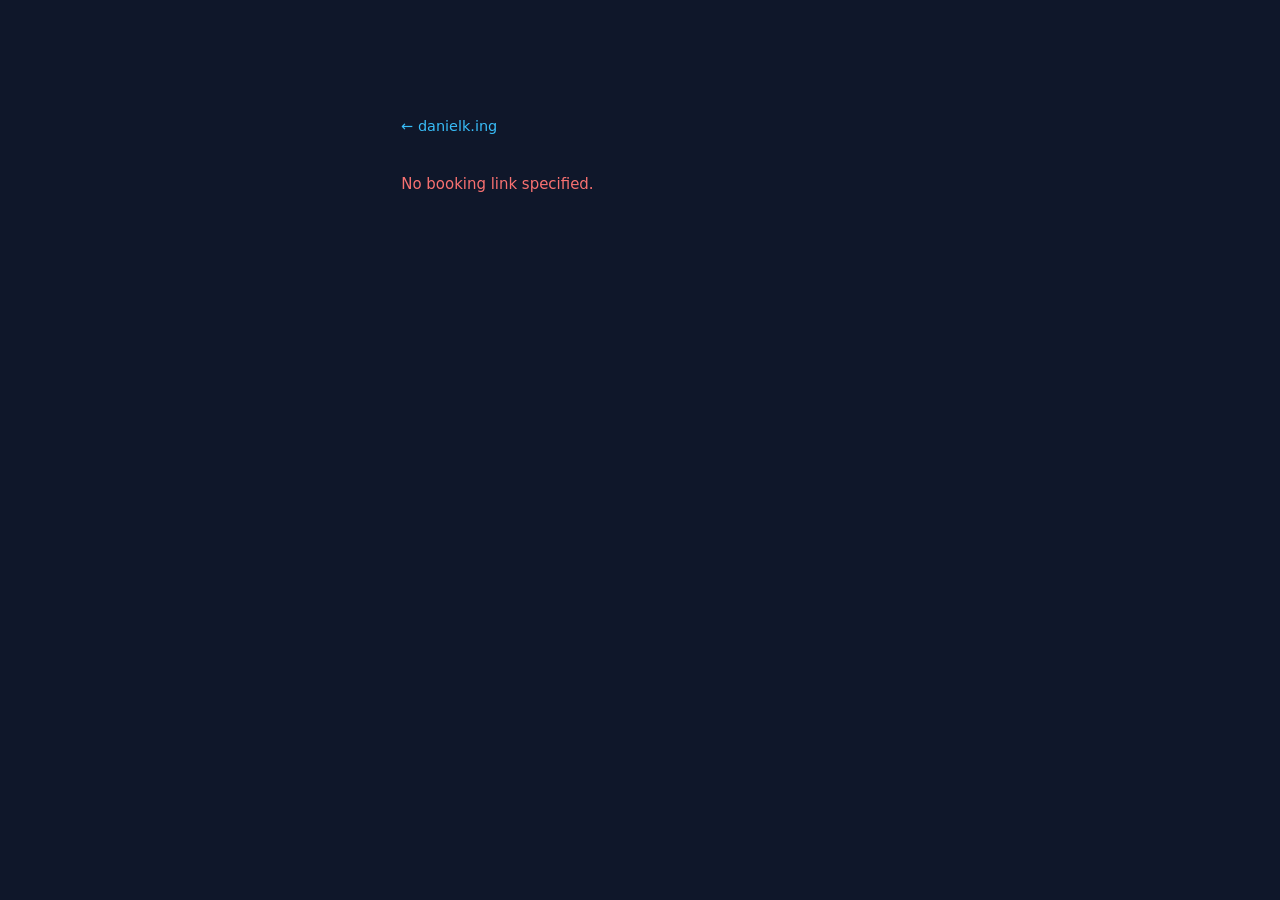
==== book/index.html @ b73e3ea1 "Add booking page" ====
<!DOCTYPE html>
<html lang="en" data-theme="navy">
<head>
  <meta charset="UTF-8">
  <meta name="viewport" content="width=device-width, initial-scale=1.0">
  <title>Schedule a Meeting — Daniel King</title>
  <link rel="icon" type="image/svg+xml" href="../favicon.svg">
  <link rel="stylesheet" href="../style.css">
  <style>
    .book-wrap {
      max-width: 520px;
      margin: 2.5rem auto;
      padding: 0 1.25rem 3rem;
    }
    .book-header { margin-bottom: 1.75rem; }
    .book-header h1 { font-size: 1.3rem; font-weight: 600; margin-bottom: .3rem; }
    .book-header p { color: var(--muted); font-size: .9rem; line-height: 1.5; }
    .book-meta {
      display: flex; gap: .6rem; flex-wrap: wrap;
      margin-top: .6rem; font-size: .8rem; color: var(--muted);
    }
    .book-meta span { display: flex; align-items: center; gap: .25rem; }

    h2 { font-size: 1rem; font-weight: 600; margin: 1.5rem 0 .75rem; }

    /* Date picker */
    .date-nav {
      display: flex; align-items: center; justify-content: space-between;
      margin-bottom: .75rem;
    }
    .date-nav button {
      background: none; border: 1px solid var(--border); border-radius: 6px;
      color: var(--text); cursor: pointer; padding: .3rem .65rem; font-size: .9rem;
      transition: background .15s;
    }
    .date-nav button:hover { background: var(--border); }
    .date-nav button:disabled { opacity: .3; cursor: default; }
    .date-label { font-weight: 500; font-size: .95rem; }

    .day-grid {
      display: grid; grid-template-columns: repeat(7, 1fr); gap: .3rem;
      margin-bottom: 1rem;
    }
    .day-cell {
      aspect-ratio: 1; display: flex; align-items: center; justify-content: center;
      border-radius: 6px; font-size: .82rem; cursor: pointer;
      border: 1px solid transparent; transition: background .12s, border-color .12s;
    }
    .day-cell.available { border-color: var(--border); }
    .day-cell.available:hover { background: var(--border); }
    .day-cell.selected { background: var(--accent); color: #0f172a; font-weight: 600; border-color: var(--accent); }
    .day-cell.today { border-color: var(--accent); }
    .day-cell.unavailable { color: var(--muted); opacity: .4; cursor: default; }
    .day-cell.header { color: var(--muted); font-size: .75rem; cursor: default; }

    /* Slot list */
    .slots-wrap { display: flex; flex-direction: column; gap: .4rem; margin-bottom: 1.5rem; }
    .slot-btn {
      background: none; border: 1px solid var(--border); border-radius: 8px;
      color: var(--text); cursor: pointer; padding: .6rem 1rem;
      display: flex; align-items: center; justify-content: space-between;
      font-size: .88rem; transition: background .12s, border-color .12s;
      font-family: inherit;
    }
    .slot-btn:hover { background: var(--border); }
    .slot-btn.selected { border-color: var(--accent); background: color-mix(in srgb, var(--accent) 12%, transparent); }
    .slot-preferred {
      font-size: .7rem; background: color-mix(in srgb, var(--accent) 18%, transparent);
      color: var(--accent); border-radius: 100px; padding: .1rem .5rem;
    }

    /* Booking form */
    .book-form { display: flex; flex-direction: column; gap: .8rem; }
    label { display: block; font-size: .8rem; color: var(--muted); margin-bottom: .3rem; }
    input, textarea {
      width: 100%; background: var(--bg); border: 1px solid var(--border); border-radius: 6px;
      color: var(--text); font-family: inherit; font-size: .88rem;
      padding: .5rem .75rem; outline: none; transition: border-color .15s;
      box-sizing: border-box;
    }
    input:focus, textarea:focus { border-color: var(--accent); }
    textarea { resize: vertical; min-height: 70px; }

    .submit-btn {
      background: var(--accent); border: none; border-radius: 8px; color: #0f172a;
      cursor: pointer; font-family: inherit; font-size: .9rem; font-weight: 600;
      padding: .65rem 1.25rem; transition: opacity .15s;
    }
    .submit-btn:hover { opacity: .85; }
    .submit-btn:disabled { opacity: .5; cursor: default; }

    .msg { font-size: .88rem; color: var(--muted); margin-top: .5rem; }
    .msg.error { color: #f87171; }
    .msg.success { color: #4ade80; }

    .confirmed-card {
      background: color-mix(in srgb, var(--accent) 8%, transparent);
      border: 1px solid var(--accent); border-radius: 10px;
      padding: 1.25rem; margin-top: 1rem;
    }
    .confirmed-card h2 { margin-top: 0; color: var(--accent); }
    .confirmed-card p { margin: .3rem 0; font-size: .88rem; color: var(--muted); }

    .spinner {
      width: 20px; height: 20px; border: 2px solid var(--border);
      border-top-color: var(--accent); border-radius: 50%;
      animation: spin .7s linear infinite; margin: 1rem auto;
    }
    @keyframes spin { to { transform: rotate(360deg); } }

    .empty { color: var(--muted); font-size: .88rem; padding: .5rem 0; }

    .back-link { color: var(--accent); font-size: .85rem; text-decoration: none; display: inline-block; margin-bottom: 1.5rem; }
    .back-link:hover { text-decoration: underline; }
  </style>
</head>
<body>
<main class="book-wrap">
  <a class="back-link" href="https://danielk.ing">← danielk.ing</a>
  <div id="root"><div class="spinner"></div></div>
</main>

<script type="module">
  const WORKER = "https://cc-booking.mx-danielw.workers.dev";
  const DAYS   = ["Sun","Mon","Tue","Wed","Thu","Fri","Sat"];
  const MONTHS = ["January","February","March","April","May","June",
                  "July","August","September","October","November","December"];
  const WEEKDAY_CODE = ["SU","MO","TU","WE","TH","FR","SA"];

  const root  = document.getElementById("root");
  const slug  = new URLSearchParams(location.search).get("slug") || "";

  let link       = null;
  let curYear    = new Date().getFullYear();
  let curMonth   = new Date().getMonth();
  let selDate    = null;   // "YYYY-MM-DD"
  let selSlot    = null;   // slot object
  let slots      = [];
  let slotsLoading = false;

  // ── Bootstrap ─────────────────────────────────────────────────────────────

  async function init() {
    if (!slug) { root.innerHTML = `<p class="msg error">No booking link specified.</p>`; return; }
    try {
      link = await api(`/public/${slug}`);
    } catch {
      root.innerHTML = `<p class="msg error">Booking link not found or inactive.</p>`;
      return;
    }
    document.title = `${link.title} — Daniel King`;
    render();
  }

  // ── Render ────────────────────────────────────────────────────────────────

  function render() {
    root.innerHTML = "";

    // Header
    const header = el("div", "book-header");
    header.innerHTML = `
      <h1>${link.title}</h1>
      ${link.description ? `<p>${link.description}</p>` : ""}
      <div class="book-meta">
        <span>⏱ ${link.duration_minutes} min</span>
        <span>📅 Available up to ${link.booking_window_days} days out</span>
      </div>
    `;
    root.appendChild(header);

    // Date picker
    const dateSection = el("div");
    dateSection.appendChild(renderCalendar());
    root.appendChild(dateSection);

    // Slots
    const slotSection = el("div", "", "slot-section");
    root.appendChild(slotSection);

    // Form (shown after slot selected)
    const formSection = el("div", "", "form-section");
    root.appendChild(formSection);
  }

  function renderCalendar() {
    const wrap = el("div");

    const nav = el("div", "date-nav");
    const prevBtn = elBtn("‹", () => { curMonth--; if (curMonth < 0) { curMonth = 11; curYear--; } refreshCalendar(); });
    const nextBtn = elBtn("›", () => { curMonth++; if (curMonth > 11) { curMonth = 0; curYear++; } refreshCalendar(); });
    const label = el("span", "date-label", "cal-label");
    label.textContent = `${MONTHS[curMonth]} ${curYear}`;

    const today = new Date();
    prevBtn.disabled = curYear === today.getFullYear() && curMonth === today.getMonth();

    nav.append(prevBtn, label, nextBtn);
    wrap.appendChild(nav);

    const grid = el("div", "day-grid", "day-grid");
    // Header row
    for (const d of ["Su","Mo","Tu","We","Th","Fr","Sa"]) {
      const cell = el("div", "day-cell header"); cell.textContent = d; grid.appendChild(cell);
    }

    const firstDay = new Date(curYear, curMonth, 1).getDay();
    const daysInMonth = new Date(curYear, curMonth + 1, 0).getDate();
    for (let i = 0; i < firstDay; i++) grid.appendChild(el("div", "day-cell"));

    const availCodes = new Set(link.available_days);
    const todayStr = fmtDate(today);
    const maxDate  = new Date(today);
    maxDate.setDate(maxDate.getDate() + link.booking_window_days);

    for (let d = 1; d <= daysInMonth; d++) {
      const date = new Date(curYear, curMonth, d);
      const dateStr = fmtDate(date);
      const code = WEEKDAY_CODE[date.getDay()];
      const past = dateStr < todayStr;
      const tooFar = date > maxDate;
      const allowed = availCodes.has(code) && !past && !tooFar;

      const cell = el("div", `day-cell ${allowed ? "available" : "unavailable"}${dateStr === todayStr ? " today" : ""}${dateStr === selDate ? " selected" : ""}`);
      cell.textContent = d;
      if (allowed) {
        cell.addEventListener("click", () => selectDate(dateStr));
      }
      grid.appendChild(cell);
    }

    wrap.appendChild(grid);
    return wrap;
  }

  function refreshCalendar() {
    const calWrap = root.querySelector(".book-header")?.nextElementSibling;
    if (calWrap) calWrap.replaceWith(renderCalendar());
  }

  async function selectDate(dateStr) {
    selDate = dateStr;
    selSlot = null;
    refreshCalendar();
    const slotSection = root.querySelector("#slot-section");
    const formSection = root.querySelector("#form-section");
    if (formSection) formSection.innerHTML = "";

    slotSection.innerHTML = `<h2>${fmtDateLabel(dateStr)}</h2><div class="spinner"></div>`;

    try {
      slots = await api(`/public/${slug}/slots?date=${dateStr}`);
    } catch {
      slotSection.innerHTML += `<p class="msg error">Could not load slots.</p>`;
      return;
    }

    renderSlots(slotSection, dateStr);
  }

  function renderSlots(container, dateStr) {
    container.innerHTML = `<h2>${fmtDateLabel(dateStr)}</h2>`;
    if (!slots.length) {
      container.innerHTML += `<p class="empty">No availability on this day.</p>`;
      return;
    }
    const wrap = el("div", "slots-wrap");
    for (const slot of slots) {
      const btn = el("button", `slot-btn${slot.start === selSlot?.start ? " selected" : ""}`);
      btn.innerHTML = `
        <span>${fmtTime(slot.start)} – ${fmtTime(slot.end)}</span>
        ${slot.preferred ? `<span class="slot-preferred">preferred</span>` : ""}
      `;
      btn.addEventListener("click", () => {
        selSlot = slot;
        container.querySelectorAll(".slot-btn").forEach((b) => b.classList.remove("selected"));
        btn.classList.add("selected");
        renderForm();
      });
      wrap.appendChild(btn);
    }
    container.appendChild(wrap);
  }

  function renderForm() {
    const formSection = root.querySelector("#form-section");
    formSection.innerHTML = `
      <h2>Your details</h2>
      <div class="book-form">
        <div>
          <label>Name *</label>
          <input id="f-name" type="text" placeholder="Jane Smith" autocomplete="name" />
        </div>
        <div>
          <label>Email *</label>
          <input id="f-email" type="email" placeholder="jane@example.com" autocomplete="email" />
        </div>
        <div>
          <label>Notes (optional)</label>
          <textarea id="f-notes" placeholder="Anything you'd like Daniel to know beforehand"></textarea>
        </div>
        <div id="f-msg" class="msg"></div>
        <button class="submit-btn" id="f-submit">Confirm booking</button>
      </div>
    `;
    formSection.querySelector("#f-submit").addEventListener("click", submitBooking);
  }

  async function submitBooking() {
    const name  = root.querySelector("#f-name").value.trim();
    const email = root.querySelector("#f-email").value.trim();
    const notes = root.querySelector("#f-notes").value.trim();
    const msgEl = root.querySelector("#f-msg");
    const btn   = root.querySelector("#f-submit");

    if (!name)  { msgEl.textContent = "Name is required.";  msgEl.className = "msg error"; return; }
    if (!email) { msgEl.textContent = "Email is required."; msgEl.className = "msg error"; return; }

    btn.disabled = true;
    btn.textContent = "Booking…";
    msgEl.textContent = "";

    try {
      await api(`/public/${slug}/book`, {
        method: "POST",
        headers: { "Content-Type": "application/json" },
        body: JSON.stringify({ booker_name: name, booker_email: email, start_time: selSlot.start, notes }),
      });
      showConfirmed(name, email);
    } catch (err) {
      msgEl.textContent = err.message || "Booking failed. Please try again.";
      msgEl.className = "msg error";
      btn.disabled = false;
      btn.textContent = "Confirm booking";
    }
  }

  function showConfirmed(name, email) {
    const formSection = root.querySelector("#form-section");
    formSection.innerHTML = `
      <div class="confirmed-card">
        <h2>You're booked ✓</h2>
        <p><strong>${link.title}</strong></p>
        <p>${fmtDateLabel(selDate)} at ${fmtTime(selSlot.start)} – ${fmtTime(selSlot.end)} (Chicago time)</p>
        <p>A calendar invite has been sent to <strong>${email}</strong>.</p>
      </div>
    `;
  }

  // ── Helpers ───────────────────────────────────────────────────────────────

  async function api(path, opts = {}) {
    const resp = await fetch(WORKER + path, opts);
    if (!resp.ok) {
      const data = await resp.json().catch(() => ({}));
      throw new Error(data.error || `Request failed (${resp.status})`);
    }
    return resp.json();
  }

  function el(tag, className = "", id = "") {
    const e = document.createElement(tag);
    if (className) e.className = className;
    if (id) e.id = id;
    return e;
  }

  function elBtn(text, onClick) {
    const b = document.createElement("button");
    b.textContent = text;
    b.addEventListener("click", onClick);
    return b;
  }

  function fmtDate(d) {
    return `${d.getFullYear()}-${String(d.getMonth()+1).padStart(2,"0")}-${String(d.getDate()).padStart(2,"0")}`;
  }

  function fmtDateLabel(dateStr) {
    const d = new Date(dateStr + "T12:00:00");
    return `${DAYS[d.getDay()]}, ${MONTHS[d.getMonth()]} ${d.getDate()}`;
  }

  function fmtTime(iso) {
    return new Date(iso).toLocaleTimeString("en-US", { hour: "numeric", minute: "2-digit", hour12: true, timeZone: "America/Chicago" });
  }

  init();
</script>
</body>
</html>
---- style.css ----
/* ----------------------------------------
   Active Theme
   To switch: change data-theme="navy" on
   the <html> tag in index.html.
   Options: navy | parchment | fog | charcoal | forest
---------------------------------------- */

[data-theme="navy"] {
  --text:        #f1f5f9;
  --muted:       #94a3b8;
  --bg:          #0f172a;
  --accent:      #38bdf8;
  --border:      #1e293b;
  --footer-bg:   #020617;
  --footer-text: #f1f5f9;
}

/* ----------------------------------------
   Theme Archive
   Uncomment any block + set data-theme
   on <html> to preview.
---------------------------------------- */

/*
[data-theme="parchment"] {
  --text:        #1a1409;
  --muted:       #78614a;
  --bg:          #faf6ef;
  --accent:      #c2410c;
  --border:      #e5d9c8;
  --footer-bg:   #1a1409;
  --footer-text: #faf6ef;
}

[data-theme="fog"] {
  --text:        #1e2d3d;
  --muted:       #5c7a96;
  --bg:          #eef1f6;
  --accent:      #0e7490;
  --border:      #d0dae6;
  --footer-bg:   #1e2d3d;
  --footer-text: #eef1f6;
}

[data-theme="charcoal"] {
  --text:        #fafaf9;
  --muted:       #a8a29e;
  --bg:          #1c1917;
  --accent:      #fbbf24;
  --border:      #292524;
  --footer-bg:   #0c0a09;
  --footer-text: #fafaf9;
}

[data-theme="forest"] {
  --text:        #ecfdf5;
  --muted:       #86b3a0;
  --bg:          #0d1f14;
  --accent:      #34d399;
  --border:      #1a3328;
  --footer-bg:   #060f0a;
  --footer-text: #ecfdf5;
}
*/

/* ----------------------------------------
   Base
---------------------------------------- */

*, *::before, *::after {
  box-sizing: border-box;
  margin: 0;
  padding: 0;
}

:root {
  --max-w: 680px;
}

html {
  font-size: 17px;
  -webkit-font-smoothing: antialiased;
}

body {
  background: var(--bg);
  color: var(--text);
  font-family: -apple-system, BlinkMacSystemFont, 'Segoe UI', system-ui, sans-serif;
  line-height: 1.65;
  padding: 4rem 1.5rem 6rem;
}

main {
  max-width: var(--max-w);
  margin: 0 auto;
}

/* ----------------------------------------
   Links
---------------------------------------- */

a {
  color: var(--accent);
  text-decoration: none;
  font-weight: 500;
  transition: opacity 0.15s;
}

a:hover {
  opacity: 0.7;
}

/* ----------------------------------------
   Header
---------------------------------------- */

header {
  display: flex;
  flex-direction: row;
  align-items: center;
  gap: 1.5rem;
  margin-bottom: 1.75rem;
  padding-bottom: 2rem;
  border-bottom: 3px solid var(--text);
}

.avatar {
  width: 108px;
  height: 108px;
  border-radius: 50%;
  object-fit: cover;
  object-position: 55% 10%;
  flex-shrink: 0;
  background: var(--border);
}

.header-text h1 {
  font-size: clamp(2.6rem, 8vw, 3.75rem);
  font-weight: 800;
  letter-spacing: -0.04em;
  line-height: 1.0;
  margin-bottom: 0.5rem;
}

.tagline {
  font-size: 0.9rem;
  font-weight: 500;
  color: var(--accent);
  letter-spacing: 0.01em;
}

.tagline a {
  color: var(--accent);
  text-decoration: underline;
  text-underline-offset: 3px;
  text-decoration-thickness: 1px;
  font-weight: 500;
}

.tagline a:hover {
  opacity: 0.7;
}

/* ----------------------------------------
   About
---------------------------------------- */

.about {
  margin-bottom: 3rem;
}

.about p {
  margin-bottom: 1rem;
}

.about p:last-child {
  margin-bottom: 0;
}

/* ----------------------------------------
   Sections
---------------------------------------- */

section {
  margin-bottom: 3rem;
}

h2 {
  font-size: 0.72rem;
  font-weight: 700;
  letter-spacing: 0.12em;
  text-transform: uppercase;
  color: var(--text);
  margin-bottom: 1.25rem;
  padding-left: 0.75rem;
  border-left: 3px solid var(--accent);
}

/* ----------------------------------------
   Work list
---------------------------------------- */

.work-list {
  list-style: none;
  display: flex;
  flex-direction: column;
  gap: 0;
}

.work-list li {
  display: flex;
  flex-direction: column;
  gap: 0.15rem;
  padding: 1rem 0;
  border-bottom: 1px solid var(--border);
}

.work-list li:first-child {
  border-top: 1px solid var(--border);
}

.work-list a {
  font-size: 1rem;
  font-weight: 600;
  color: var(--text);
  letter-spacing: -0.01em;
}

.work-list a:hover {
  color: var(--accent);
  opacity: 1;
}

.work-list span {
  font-size: 0.875rem;
  color: var(--muted);
  font-weight: 400;
}

.work-list .press {
  font-size: 0.875rem;
  color: var(--muted);
  font-weight: 400;
}

.work-list .press a {
  font-size: 0.875rem;
  font-weight: 600;
  color: var(--muted);
  text-decoration: underline;
  text-underline-offset: 3px;
  text-decoration-thickness: 1px;
}

.work-list .press a:hover {
  color: var(--accent);
  opacity: 1;
}

/* ----------------------------------------
   Footer
---------------------------------------- */

footer {
  display: flex;
  flex-wrap: wrap;
  gap: 0;
  margin-top: 1rem;
  background: var(--footer-bg);
  padding: 1.5rem;
  margin-left: -1.5rem;
  margin-right: -1.5rem;
}

footer a {
  font-size: 0.875rem;
  font-weight: 600;
  color: var(--footer-text);
  letter-spacing: 0.02em;
  padding: 0.35rem 1rem 0.35rem 0;
  opacity: 0.85;
  transition: opacity 0.15s;
}

footer a:hover {
  opacity: 1;
}

/* ----------------------------------------
   Responsive
---------------------------------------- */

@media (max-width: 480px) {
  html {
    font-size: 16px;
  }

  body {
    padding: 2.5rem 1.25rem 4rem;
  }

  footer {
    margin-left: -1.25rem;
    margin-right: -1.25rem;
  }
}
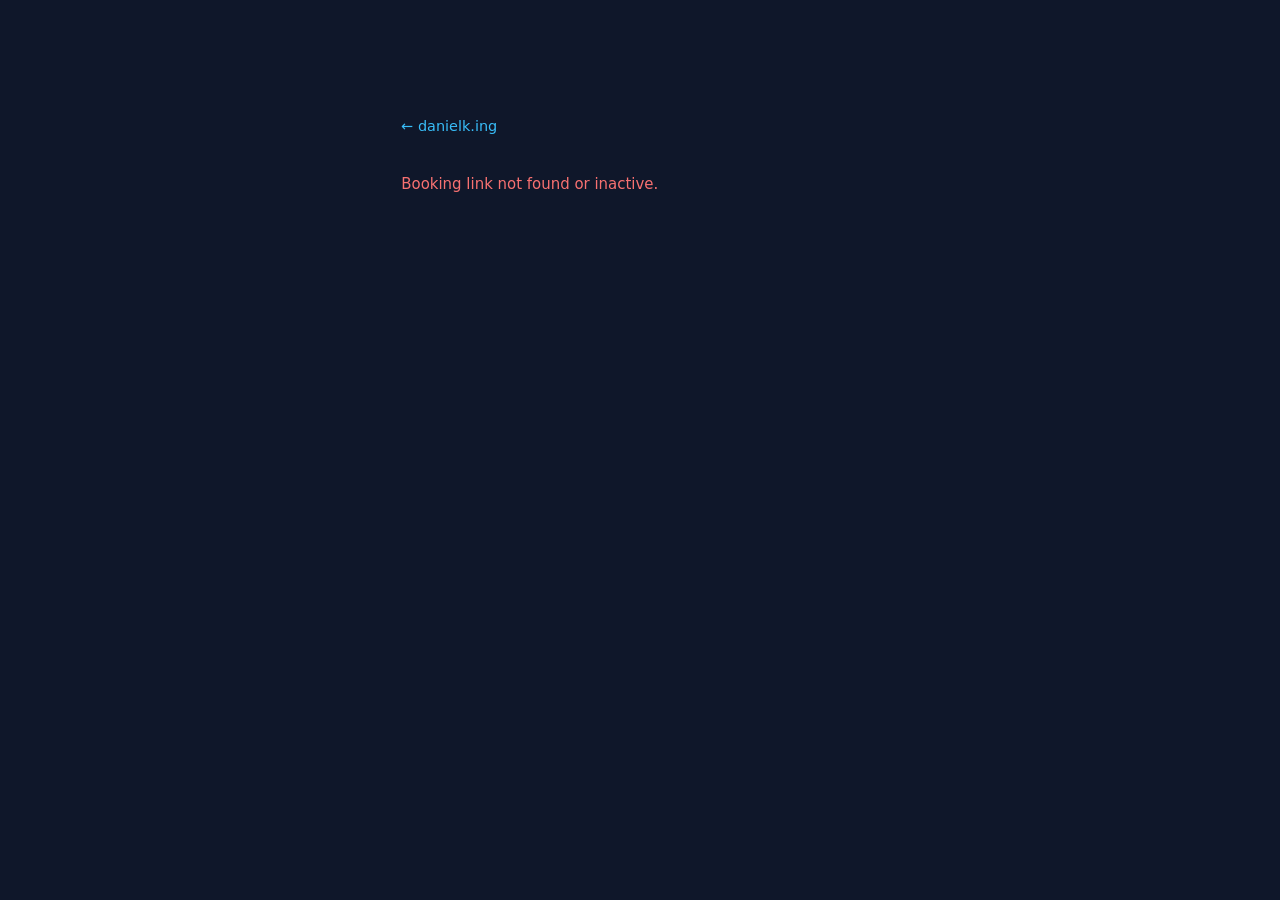
==== commit 0d613140: "feat: update site content and add SEO/routing files Update homepage and booking page content. Add Ne" ====
--- a/book/index.html
+++ b/book/index.html
@@ -128,7 +128,26 @@
   const WEEKDAY_CODE = ["SU","MO","TU","WE","TH","FR","SA"];
 
   const root  = document.getElementById("root");
-  const slug  = new URLSearchParams(location.search).get("slug") || "";
+
+  // Support clean URLs like /book/coffee-chat via GitHub Pages 404 redirect trick.
+  // If we landed here via 404.html, sessionStorage holds the original path.
+  (function restoreUrl() {
+    const redirect = sessionStorage.getItem('ghpages_redirect');
+    if (redirect) {
+      sessionStorage.removeItem('ghpages_redirect');
+      history.replaceState(null, null, redirect);
+    }
+  })();
+
+  // Read slug from path (/book/<slug>) or fall back to ?slug= query param.
+  function getSlug() {
+    const parts = location.pathname.split('/').filter(Boolean);
+    // pathname like /book/coffee-chat → parts = ['book', 'coffee-chat']
+    if (parts.length >= 2 && parts[0] === 'book') return parts[1];
+    return new URLSearchParams(location.search).get("slug") || "";
+  }
+
+  const slug  = getSlug();
 
   let link       = null;
   let curYear    = new Date().getFullYear();
